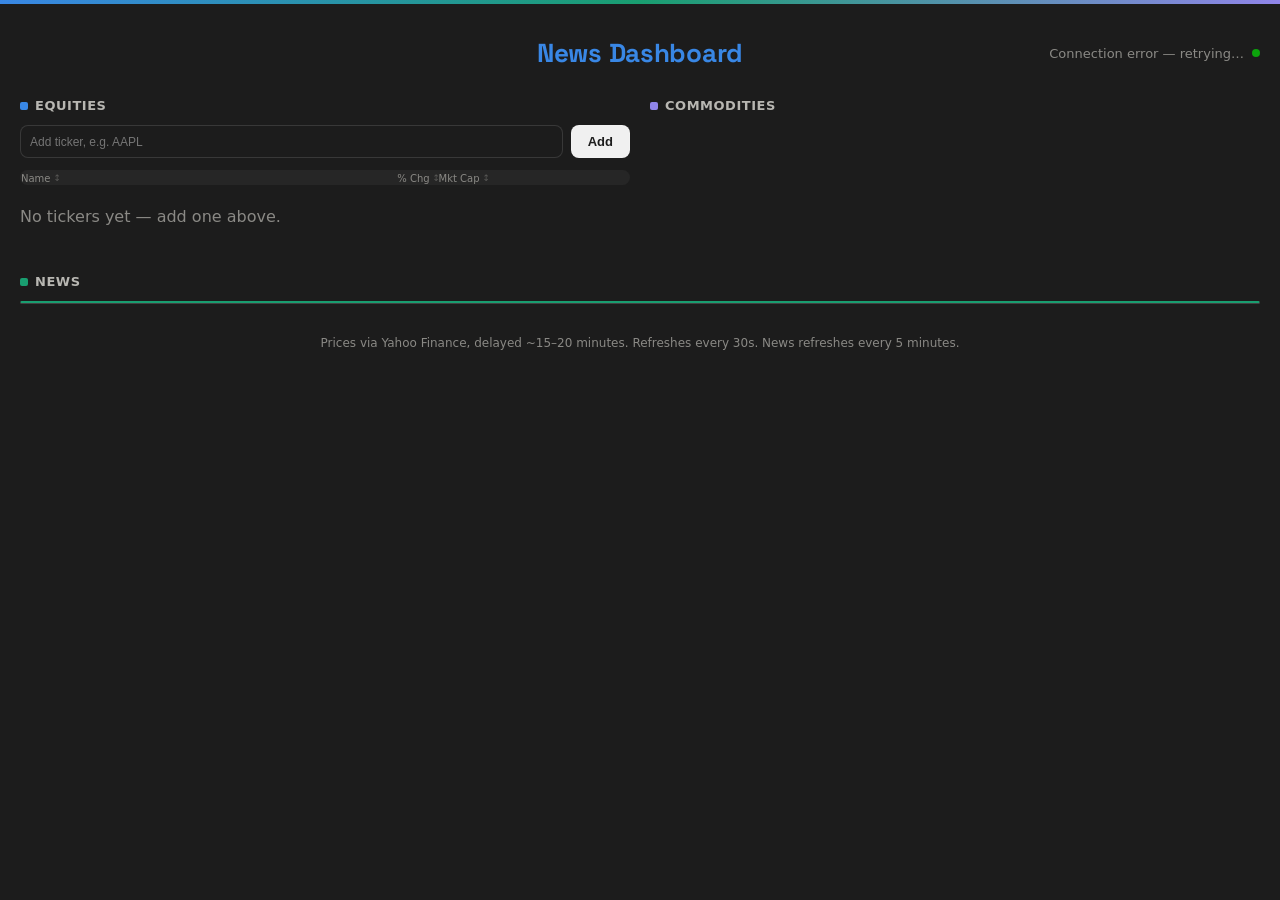
==== public/index.html @ 037e940c "Replace shark icon with two-color angry monkey head; add README with release download buttons" ====
<!doctype html>
<html lang="en" data-theme="dark">
<head>
<meta charset="utf-8" />
<meta name="viewport" content="width=device-width, initial-scale=1" />
<title>News Dashboard</title>
<link rel="icon" href="data:image/svg+xml,%3Csvg xmlns='http://www.w3.org/2000/svg' viewBox='0 0 100 100'%3E%3Crect width='100' height='100' rx='22' fill='%230A0A0A'/%3E%3Ccircle cx='18' cy='37' r='14' fill='%23F97316'/%3E%3Ccircle cx='82' cy='37' r='14' fill='%23F97316'/%3E%3Ccircle cx='50' cy='48' r='30' fill='%23F97316'/%3E%3Cpath d='M32 33 L46 39 M68 33 L54 39' stroke='%230A0A0A' stroke-width='3.5' stroke-linecap='round'/%3E%3Ccircle cx='41' cy='41' r='3.6' fill='%230A0A0A'/%3E%3Ccircle cx='59' cy='41' r='3.6' fill='%230A0A0A'/%3E%3Cellipse cx='50' cy='60' rx='14' ry='16' fill='%230A0A0A'/%3E%3Cpath d='M43 51 L48 51 L45.5 57 Z M52 51 L57 51 L54.5 57 Z' fill='%23F97316'/%3E%3C/svg%3E" />
<link rel="preconnect" href="https://fonts.googleapis.com" />
<link rel="preconnect" href="https://fonts.gstatic.com" crossorigin />
<link href="https://fonts.googleapis.com/css2?family=Space+Grotesk:wght@700&display=swap" rel="stylesheet" />
<link rel="stylesheet" href="style.css" />
</head>
<body>
<div class="page">
  <header class="topbar">
    <h1>News Dashboard</h1>
    <div class="status">
      <span id="updated-at" class="muted">Loading…</span>
      <span class="dot" id="live-dot" aria-hidden="true"></span>
    </div>
  </header>

  <main class="columns">
    <section class="section section-equities">
      <h2>Equities</h2>
      <form id="ticker-form" class="ticker-form">
        <input
          id="ticker-input"
          type="text"
          placeholder="Add ticker, e.g. AAPL"
          maxlength="15"
          autocomplete="off"
          spellcheck="false"
        />
        <button type="submit">Add</button>
      </form>
      <p id="ticker-error" class="ticker-error muted" hidden></p>
      <div class="lines lines-header">
        <div class="line line-head">
          <button type="button" class="sort-btn line-name" data-sort="name">Name <span class="sort-arrow" data-key="name">↕</span></button>
          <span class="line-symbol"></span>
          <span class="line-price"></span>
          <button type="button" class="sort-btn line-delta" data-sort="changePercent">% Chg <span class="sort-arrow" data-key="changePercent">↕</span></button>
          <button type="button" class="sort-btn line-cap" data-sort="marketCap">Mkt Cap <span class="sort-arrow" data-key="marketCap">↕</span></button>
          <span class="line-remove"></span>
        </div>
      </div>
      <div class="lines" id="equities-lines"></div>
      <p id="equities-empty" class="muted" hidden>No tickers yet — add one above.</p>
    </section>

    <section class="section section-commodities">
      <h2>Commodities</h2>
      <div class="lines" id="commodities-lines"></div>
    </section>
  </main>

  <section class="section section-news">
    <h2>News</h2>
    <div class="news-list" id="news-list"></div>
  </section>

  <footer class="foot muted">
    Prices via Yahoo Finance, delayed ~15–20 minutes. Refreshes every 30s. News refreshes every 5 minutes.
  </footer>
</div>

<script src="app.js"></script>
</body>
</html>
---- public/style.css ----
:root {
  color-scheme: light;
  --page: #c7c7c5;
  --surface: #dbdbd9;
  --text-primary: #1c1c1b;
  --text-secondary: #4d4c49;
  --text-muted: #7a7975;
  --border: rgba(0, 0, 0, 0.14);
  --good: #006300;
  --critical: #d03b3b;
  --accent-equities: #2a78d6;
  --accent-commodities: #4a3aa7;
  --accent-news: #1baf7a;
}

@media (prefers-color-scheme: dark) {
  :root:not([data-theme="light"]) {
    color-scheme: dark;
    --page: #1c1c1c;
    --surface: #262626;
    --text-primary: #f0f0f0;
    --text-secondary: #b8b7b2;
    --text-muted: #8a8985;
    --border: rgba(255, 255, 255, 0.12);
    --good: #0ca30c;
    --critical: #e66767;
    --accent-equities: #3987e5;
    --accent-commodities: #9085e9;
    --accent-news: #199e70;
  }
}

:root[data-theme="dark"] {
  color-scheme: dark;
  --page: #1c1c1c;
  --surface: #262626;
  --text-primary: #f0f0f0;
  --text-secondary: #b8b7b2;
  --text-muted: #8a8985;
  --border: rgba(255, 255, 255, 0.12);
  --good: #0ca30c;
  --critical: #e66767;
  --accent-equities: #3987e5;
  --accent-commodities: #9085e9;
  --accent-news: #199e70;
}

* { box-sizing: border-box; }

body {
  margin: 0;
  background: var(--page);
  color: var(--text-primary);
  font-family: system-ui, -apple-system, "Segoe UI", sans-serif;
}

body::before {
  content: "";
  display: block;
  height: 4px;
  background: linear-gradient(90deg, var(--accent-equities), var(--accent-news), var(--accent-commodities));
}

.page {
  max-width: 1280px;
  margin: 0 auto;
  padding: 32px 20px 60px;
}

.columns {
  display: grid;
  grid-template-columns: minmax(0, 1fr) minmax(0, 1fr);
  gap: 20px;
  align-items: start;
}

.columns .section {
  min-width: 0;
}

@media (max-width: 720px) {
  .columns {
    grid-template-columns: minmax(0, 1fr);
  }
}

.topbar {
  display: grid;
  grid-template-columns: 1fr auto 1fr;
  align-items: center;
  gap: 8px;
  margin-bottom: 28px;
}

.topbar h1 {
  grid-column: 2;
  justify-self: center;
  font-family: "Space Grotesk", system-ui, sans-serif;
  font-size: 26px;
  font-weight: 700;
  margin: 0;
  color: var(--accent-equities);
  letter-spacing: -0.01em;
}

.status {
  grid-column: 3;
  justify-self: end;
  display: flex;
  align-items: center;
  gap: 8px;
  font-size: 13px;
}

@media (max-width: 560px) {
  .topbar {
    grid-template-columns: 1fr;
    justify-items: center;
    text-align: center;
  }
  .topbar h1 { grid-column: 1; }
  .status { grid-column: 1; justify-self: center; }
}

.muted { color: var(--text-muted); }

.dot {
  width: 8px;
  height: 8px;
  border-radius: 50%;
  background: var(--good);
  box-shadow: 0 0 0 0 rgba(12, 163, 12, 0.5);
  animation: pulse 2s infinite;
}

@keyframes pulse {
  0% { box-shadow: 0 0 0 0 rgba(12, 163, 12, 0.35); }
  70% { box-shadow: 0 0 0 6px rgba(12, 163, 12, 0); }
  100% { box-shadow: 0 0 0 0 rgba(12, 163, 12, 0); }
}

.section {
  margin-bottom: 32px;
}

.section h2 {
  font-size: 13px;
  font-weight: 700;
  text-transform: uppercase;
  letter-spacing: 0.04em;
  color: var(--text-secondary);
  margin: 0 0 12px;
  display: flex;
  align-items: center;
  gap: 7px;
}

.section h2::before {
  content: "";
  width: 8px;
  height: 8px;
  border-radius: 2px;
  background: var(--section-accent, var(--text-muted));
}

.section-equities { --section-accent: var(--accent-equities); }
.section-commodities { --section-accent: var(--accent-commodities); }
.section-news { --section-accent: var(--accent-news); }

.section-equities .lines-header,
.section-commodities .lines,
.section-news .news-list {
  border-top: 2px solid var(--section-accent);
}

.lines {
  display: table;
  width: 100%;
  table-layout: fixed;
  border-collapse: collapse;
  background: var(--surface);
  border: 1px solid var(--border);
  border-radius: 10px;
  overflow: hidden;
}

.line {
  display: table-row;
  font-size: 11px;
}

.line > * {
  display: table-cell;
  vertical-align: middle;
  padding: 6px 8px;
  border-bottom: 1px solid var(--border);
}

.line:last-child > * {
  border-bottom: none;
}

.line-name {
  font-weight: 600;
  width: 36%;
  white-space: nowrap;
  overflow: hidden;
  text-overflow: ellipsis;
}

.line-symbol {
  font-size: 10px;
  color: var(--text-muted);
  width: 13%;
  white-space: nowrap;
  overflow: hidden;
  text-overflow: ellipsis;
}

.line-error-text {
  font-size: 10px;
  color: var(--text-muted);
}

.line-price {
  font-weight: 700;
  font-variant-numeric: tabular-nums;
  text-align: right;
  width: 24%;
  white-space: nowrap;
}

.line-unit {
  font-size: 9px;
  font-weight: 400;
  color: var(--text-muted);
  margin-left: 2px;
}

.line-delta {
  font-weight: 600;
  font-variant-numeric: tabular-nums;
  text-align: right;
  width: 27%;
  white-space: nowrap;
  overflow: hidden;
}

.line-cap {
  font-weight: 600;
  font-variant-numeric: tabular-nums;
  text-align: right;
  color: var(--text-secondary);
  white-space: nowrap;
}

#equities-lines .line-name,
.lines-header .line-name { width: 24%; }
#equities-lines .line-symbol,
.lines-header .line-symbol { width: 10%; }
#equities-lines .line-price,
.lines-header .line-price { width: 18%; }
#equities-lines .line-delta,
.lines-header .line-delta { width: 20%; }
#equities-lines .line-cap,
.lines-header .line-cap { width: 20%; }

.lines-header {
  margin-bottom: 6px;
}

.line-head {
  font-size: 10px;
  text-transform: uppercase;
  letter-spacing: 0.03em;
  color: var(--text-muted);
}

.line-head > * {
  border-bottom: none;
}

.sort-btn {
  background: none;
  border: none;
  font: inherit;
  color: inherit;
  text-align: inherit;
  padding: 0;
  cursor: pointer;
  display: inline-flex;
  align-items: center;
  gap: 3px;
}

.sort-btn:hover {
  color: var(--text-primary);
}

.sort-arrow {
  font-size: 9px;
  opacity: 0.5;
}

.sort-arrow.active {
  opacity: 1;
  color: var(--text-primary);
}

.line-delta.up { color: var(--good); }
.line-delta.down { color: var(--critical); }
.line-delta.flat { color: var(--text-muted); }

.line.is-error {
  opacity: 0.6;
}

.line-remove {
  width: 26px;
  text-align: center;
  background: none;
  border: none;
  color: var(--text-muted);
  font-size: 15px;
  line-height: 1;
  padding: 3px 7px;
  border-radius: 6px;
  cursor: pointer;
}

.line-remove:hover {
  background: var(--border);
  color: var(--critical);
}

.ticker-form {
  display: flex;
  gap: 8px;
  margin-bottom: 12px;
}

.ticker-form input {
  flex: 1;
  min-width: 0;
  padding: 7px 9px;
  border-radius: 8px;
  border: 1px solid var(--border);
  background: var(--page);
  color: var(--text-primary);
  font-size: 12px;
}

.ticker-form input:focus {
  outline: none;
  border-color: var(--text-secondary);
}

.ticker-form button {
  padding: 8px 16px;
  border-radius: 8px;
  border: 1px solid var(--border);
  background: var(--text-primary);
  color: var(--page);
  font-weight: 600;
  font-size: 13px;
  cursor: pointer;
}

.ticker-form button:hover {
  opacity: 0.85;
}

.ticker-error {
  font-size: 12px;
  margin: -4px 0 10px;
  color: var(--critical);
}

.news-list {
  background: var(--surface);
  border: 1px solid var(--border);
  border-radius: 10px;
  overflow: hidden;
}

.news-item {
  padding: 9px 14px;
  border-bottom: 1px solid var(--border);
}

.news-item:last-child {
  border-bottom: none;
}

.news-meta {
  font-size: 10px;
  font-weight: 600;
  text-transform: uppercase;
  letter-spacing: 0.03em;
  color: var(--text-muted);
  margin-bottom: 2px;
}

.news-title {
  display: block;
  font-size: 13px;
  font-weight: 600;
  color: var(--text-primary);
  text-decoration: none;
}

.news-title:hover {
  text-decoration: underline;
}

.news-empty {
  padding: 14px;
  font-size: 12px;
  color: var(--text-muted);
}

.foot {
  margin-top: 20px;
  font-size: 12px;
  text-align: center;
}
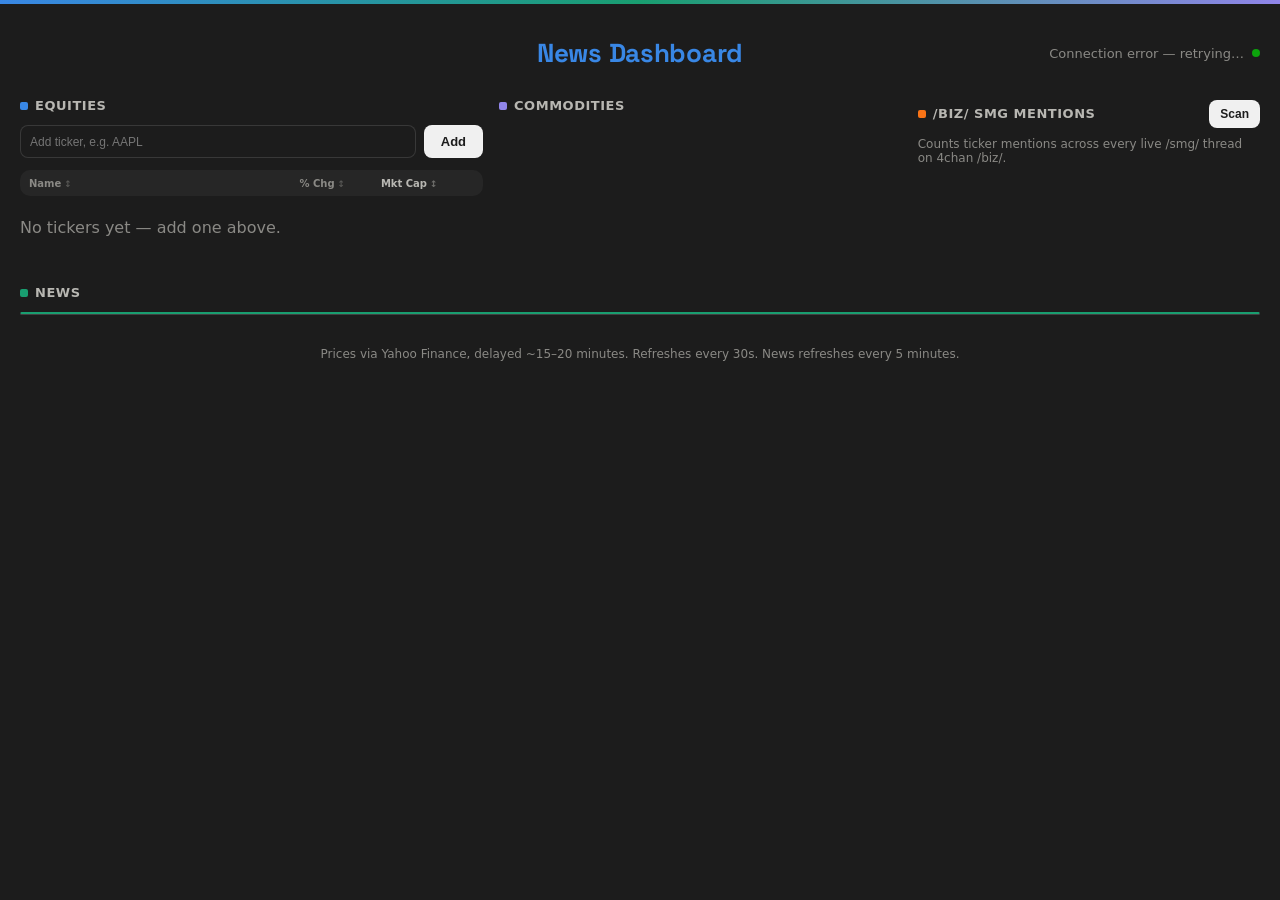
==== commit e79c4efc: "Add /biz/ SMG ticker mentions column New third dashboard column with a Scan button that counts ticke" ====
--- a/public/index.html
+++ b/public/index.html
@@ -4,7 +4,7 @@
 <meta charset="utf-8" />
 <meta name="viewport" content="width=device-width, initial-scale=1" />
 <title>News Dashboard</title>
-<link rel="icon" href="data:image/svg+xml,%3Csvg xmlns='http://www.w3.org/2000/svg' viewBox='0 0 100 100'%3E%3Crect width='100' height='100' rx='22' fill='%230A0A0A'/%3E%3Ccircle cx='18' cy='37' r='14' fill='%23F97316'/%3E%3Ccircle cx='82' cy='37' r='14' fill='%23F97316'/%3E%3Ccircle cx='50' cy='48' r='30' fill='%23F97316'/%3E%3Cpath d='M32 33 L46 39 M68 33 L54 39' stroke='%230A0A0A' stroke-width='3.5' stroke-linecap='round'/%3E%3Ccircle cx='41' cy='41' r='3.6' fill='%230A0A0A'/%3E%3Ccircle cx='59' cy='41' r='3.6' fill='%230A0A0A'/%3E%3Cellipse cx='50' cy='60' rx='14' ry='16' fill='%230A0A0A'/%3E%3Cpath d='M43 51 L48 51 L45.5 57 Z M52 51 L57 51 L54.5 57 Z' fill='%23F97316'/%3E%3C/svg%3E" />
+<link rel="icon" type="image/png" href="[data-uri]" />
 <link rel="preconnect" href="https://fonts.googleapis.com" />
 <link rel="preconnect" href="https://fonts.gstatic.com" crossorigin />
 <link href="https://fonts.googleapis.com/css2?family=Space+Grotesk:wght@700&display=swap" rel="stylesheet" />
@@ -37,11 +37,11 @@
       <p id="ticker-error" class="ticker-error muted" hidden></p>
       <div class="lines lines-header">
         <div class="line line-head">
-          <button type="button" class="sort-btn line-name" data-sort="name">Name <span class="sort-arrow" data-key="name">↕</span></button>
+          <span class="line-name"><button type="button" class="sort-btn" data-sort="name">Name <span class="sort-arrow" data-key="name">↕</span></button></span>
           <span class="line-symbol"></span>
           <span class="line-price"></span>
-          <button type="button" class="sort-btn line-delta" data-sort="changePercent">% Chg <span class="sort-arrow" data-key="changePercent">↕</span></button>
-          <button type="button" class="sort-btn line-cap" data-sort="marketCap">Mkt Cap <span class="sort-arrow" data-key="marketCap">↕</span></button>
+          <span class="line-delta"><button type="button" class="sort-btn" data-sort="changePercent">% Chg <span class="sort-arrow" data-key="changePercent">↕</span></button></span>
+          <span class="line-cap"><button type="button" class="sort-btn" data-sort="marketCap">Mkt Cap <span class="sort-arrow" data-key="marketCap">↕</span></button></span>
           <span class="line-remove"></span>
         </div>
       </div>
@@ -52,6 +52,15 @@
     <section class="section section-commodities">
       <h2>Commodities</h2>
       <div class="lines" id="commodities-lines"></div>
+    </section>
+
+    <section class="section section-biz">
+      <div class="biz-head">
+        <h2>/biz/ SMG Mentions</h2>
+        <button type="button" id="biz-scan" class="biz-scan" title="Scan every live /smg/ thread on /biz/">Scan</button>
+      </div>
+      <p id="biz-status" class="biz-status muted">Counts ticker mentions across every live /smg/ thread on 4chan /biz/.</p>
+      <div class="lines" id="biz-lines" hidden></div>
     </section>
   </main>
 
--- a/public/style.css
+++ b/public/style.css
@@ -11,6 +11,7 @@
   --accent-equities: #2a78d6;
   --accent-commodities: #4a3aa7;
   --accent-news: #1baf7a;
+  --accent-biz: #c2560c;
 }
 
 @media (prefers-color-scheme: dark) {
@@ -27,6 +28,7 @@
     --accent-equities: #3987e5;
     --accent-commodities: #9085e9;
     --accent-news: #199e70;
+    --accent-biz: #f97316;
   }
 }
 
@@ -43,6 +45,7 @@
   --accent-equities: #3987e5;
   --accent-commodities: #9085e9;
   --accent-news: #199e70;
+  --accent-biz: #f97316;
 }
 
 * { box-sizing: border-box; }
@@ -69,13 +72,41 @@
 
 .columns {
   display: grid;
-  grid-template-columns: minmax(0, 1fr) minmax(0, 1fr);
-  gap: 20px;
+  grid-template-columns: minmax(0, 1.15fr) minmax(0, 1fr) minmax(0, 0.85fr);
+  gap: 16px;
   align-items: start;
 }
 
 .columns .section {
   min-width: 0;
+}
+
+/* Three columns get tight below ~1240px: drop the symbol column and the
+   absolute change so the commodity and equity rows still fit. */
+@media (min-width: 901px) and (max-width: 1240px) {
+  .section-equities .line-symbol,
+  .section-commodities .line-symbol,
+  .delta-abs,
+  .section-equities .line-unit { display: none !important; }
+  .line-delta { width: 30%; }
+  .line-name { width: 40%; }
+  .line-price { width: 30%; }
+  #equities-lines .line-name,
+  .lines-header .line-name { width: 28%; }
+  #equities-lines .line-price,
+  .lines-header .line-price { width: 21%; }
+  #equities-lines .line-delta,
+  .lines-header .line-delta { width: 26%; }
+  #equities-lines .line-cap,
+  .lines-header .line-cap { width: 18%; }
+}
+
+/* Narrow windows: two columns with the /biz/ list full-width underneath. */
+@media (max-width: 900px) {
+  .columns {
+    grid-template-columns: minmax(0, 1fr) minmax(0, 1fr);
+  }
+  .columns .section-biz { grid-column: 1 / -1; }
 }
 
 @media (max-width: 720px) {
@@ -166,10 +197,12 @@
 .section-equities { --section-accent: var(--accent-equities); }
 .section-commodities { --section-accent: var(--accent-commodities); }
 .section-news { --section-accent: var(--accent-news); }
+.section-biz { --section-accent: var(--accent-biz); --biz-row-height: 25px; }
 
 .section-equities .lines-header,
 .section-commodities .lines,
-.section-news .news-list {
+.section-news .news-list,
+.section-biz .lines {
   border-top: 2px solid var(--section-accent);
 }
 
@@ -424,3 +457,88 @@
   font-size: 12px;
   text-align: center;
 }
+
+.biz-head {
+  display: flex;
+  align-items: center;
+  justify-content: space-between;
+  gap: 8px;
+  margin-bottom: 8px;
+  min-height: 31px;
+}
+
+.biz-head h2 { margin: 0; }
+
+.biz-scan {
+  flex-shrink: 0;
+  white-space: nowrap;
+  padding: 6px 10px;
+  border-radius: 8px;
+  border: 1px solid var(--border);
+  background: var(--text-primary);
+  color: var(--page);
+  font-weight: 600;
+  font-size: 12px;
+  cursor: pointer;
+}
+
+.biz-scan:hover { opacity: 0.85; }
+.biz-scan:disabled { opacity: 0.5; cursor: progress; }
+
+.biz-status {
+  font-size: 12px;
+  margin: 0 0 10px;
+}
+
+.biz-status a { color: inherit; }
+.biz-status.is-error { color: var(--critical); }
+
+/* ~25 rows visible; the rest scroll. */
+#biz-lines {
+  display: block;
+  max-height: calc(25 * var(--biz-row-height));
+  overflow-y: auto;
+}
+
+#biz-lines[hidden] { display: none; }
+
+#biz-lines .line {
+  display: grid;
+  grid-template-columns: 46px minmax(0, 1fr) 22% 30px;
+  align-items: center;
+  height: var(--biz-row-height);
+  border-bottom: 1px solid var(--border);
+}
+
+#biz-lines .line:last-child { border-bottom: none; }
+#biz-lines .line > * { display: block; border-bottom: none; }
+
+.biz-ticker { font-weight: 700; }
+
+.biz-company {
+  color: var(--text-secondary);
+  white-space: nowrap;
+  overflow: hidden;
+  text-overflow: ellipsis;
+}
+
+.biz-bar {
+  height: 6px;
+  border-radius: 3px;
+  background: var(--border);
+  overflow: hidden;
+  padding: 0 !important;
+  margin: 0 6px;
+}
+
+.biz-bar > span {
+  display: block;
+  height: 100%;
+  background: var(--accent-biz);
+}
+
+.biz-count {
+  font-weight: 700;
+  font-variant-numeric: tabular-nums;
+  text-align: right;
+}
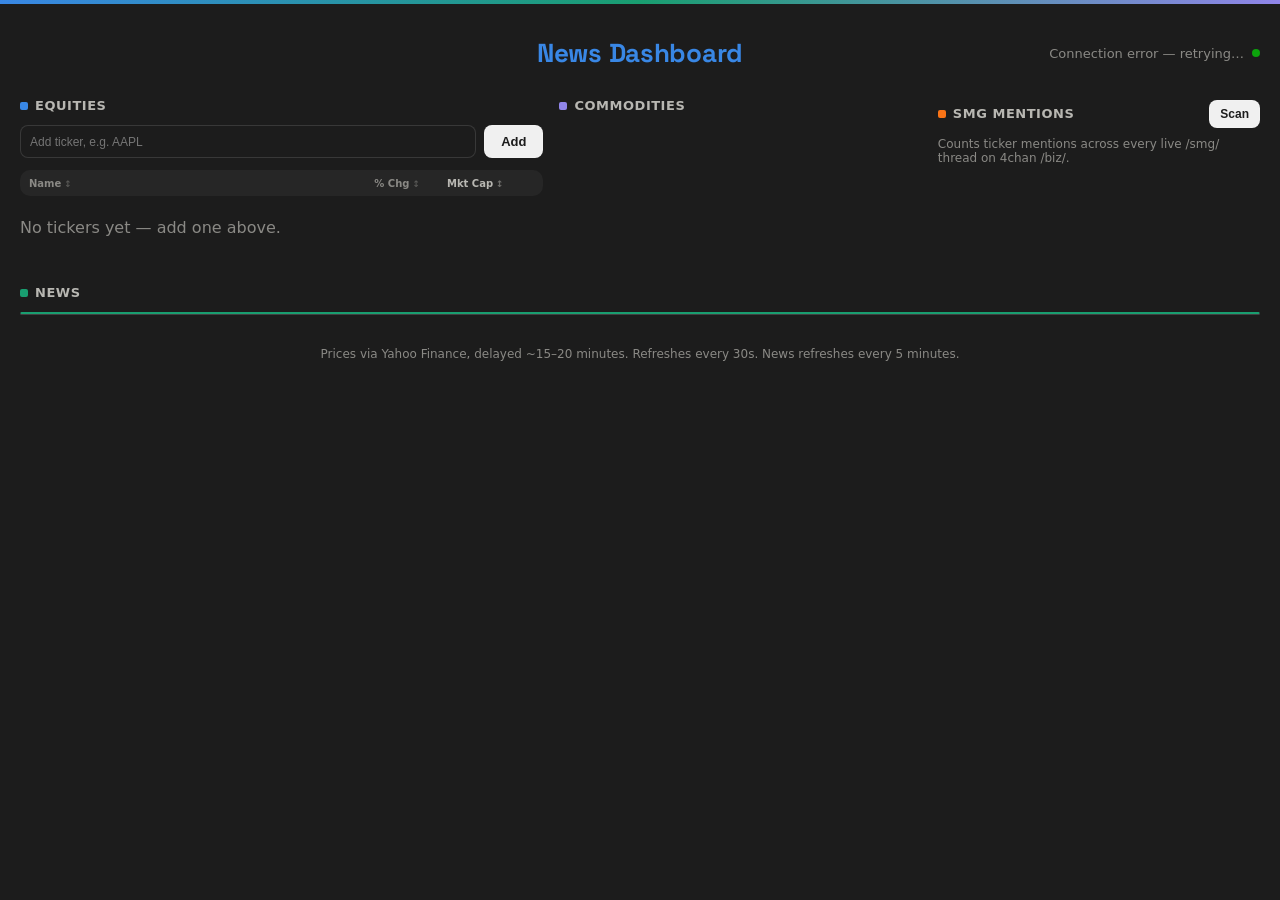
==== commit 118de650: "Stretch layout to window width; narrow commodities, widen equity names Drop the page max-width so co" ====
--- a/public/index.html
+++ b/public/index.html
@@ -56,7 +56,7 @@
 
     <section class="section section-biz">
       <div class="biz-head">
-        <h2>/biz/ SMG Mentions</h2>
+        <h2>SMG Mentions</h2>
         <button type="button" id="biz-scan" class="biz-scan" title="Scan every live /smg/ thread on /biz/">Scan</button>
       </div>
       <p id="biz-status" class="biz-status muted">Counts ticker mentions across every live /smg/ thread on 4chan /biz/.</p>
--- a/public/style.css
+++ b/public/style.css
@@ -64,41 +64,21 @@
   background: linear-gradient(90deg, var(--accent-equities), var(--accent-news), var(--accent-commodities));
 }
 
+/* No max-width: the columns stretch to fill however wide the window is. */
 .page {
-  max-width: 1280px;
   margin: 0 auto;
   padding: 32px 20px 60px;
 }
 
 .columns {
   display: grid;
-  grid-template-columns: minmax(0, 1.15fr) minmax(0, 1fr) minmax(0, 0.85fr);
+  grid-template-columns: minmax(0, 1.3fr) minmax(0, 0.9fr) minmax(0, 0.8fr);
   gap: 16px;
   align-items: start;
 }
 
 .columns .section {
   min-width: 0;
-}
-
-/* Three columns get tight below ~1240px: drop the symbol column and the
-   absolute change so the commodity and equity rows still fit. */
-@media (min-width: 901px) and (max-width: 1240px) {
-  .section-equities .line-symbol,
-  .section-commodities .line-symbol,
-  .delta-abs,
-  .section-equities .line-unit { display: none !important; }
-  .line-delta { width: 30%; }
-  .line-name { width: 40%; }
-  .line-price { width: 30%; }
-  #equities-lines .line-name,
-  .lines-header .line-name { width: 28%; }
-  #equities-lines .line-price,
-  .lines-header .line-price { width: 21%; }
-  #equities-lines .line-delta,
-  .lines-header .line-delta { width: 26%; }
-  #equities-lines .line-cap,
-  .lines-header .line-cap { width: 18%; }
 }
 
 /* Narrow windows: two columns with the /biz/ list full-width underneath. */
@@ -288,15 +268,15 @@
 }
 
 #equities-lines .line-name,
-.lines-header .line-name { width: 24%; }
+.lines-header .line-name { width: 34%; }
 #equities-lines .line-symbol,
-.lines-header .line-symbol { width: 10%; }
+.lines-header .line-symbol { width: 9%; }
 #equities-lines .line-price,
-.lines-header .line-price { width: 18%; }
+.lines-header .line-price { width: 17%; }
 #equities-lines .line-delta,
 .lines-header .line-delta { width: 20%; }
 #equities-lines .line-cap,
-.lines-header .line-cap { width: 20%; }
+.lines-header .line-cap { width: 14%; }
 
 .lines-header {
   margin-bottom: 6px;
@@ -467,7 +447,7 @@
   min-height: 31px;
 }
 
-.biz-head h2 { margin: 0; }
+.biz-head h2 { margin: 0; white-space: nowrap; }
 
 .biz-scan {
   flex-shrink: 0;
@@ -542,3 +522,25 @@
   font-variant-numeric: tabular-nums;
   text-align: right;
 }
+
+/* Three columns get tight below ~1700px: drop the symbol column, currency and
+   absolute change so the commodity and equity rows still fit. Kept last so it
+   overrides the base column widths above. */
+@media (min-width: 901px) and (max-width: 1700px) {
+  .section-equities .line-symbol,
+  .section-commodities .line-symbol,
+  .delta-abs,
+  .line-ccy,
+  .section-equities .line-unit { display: none !important; }
+  .line-delta { width: 30%; }
+  .line-name { width: 37%; }
+  .line-price { width: 33%; }
+  #equities-lines .line-name,
+  .lines-header .line-name { width: 38%; }
+  #equities-lines .line-price,
+  .lines-header .line-price { width: 18%; }
+  #equities-lines .line-delta,
+  .lines-header .line-delta { width: 22%; }
+  #equities-lines .line-cap,
+  .lines-header .line-cap { width: 16%; }
+}
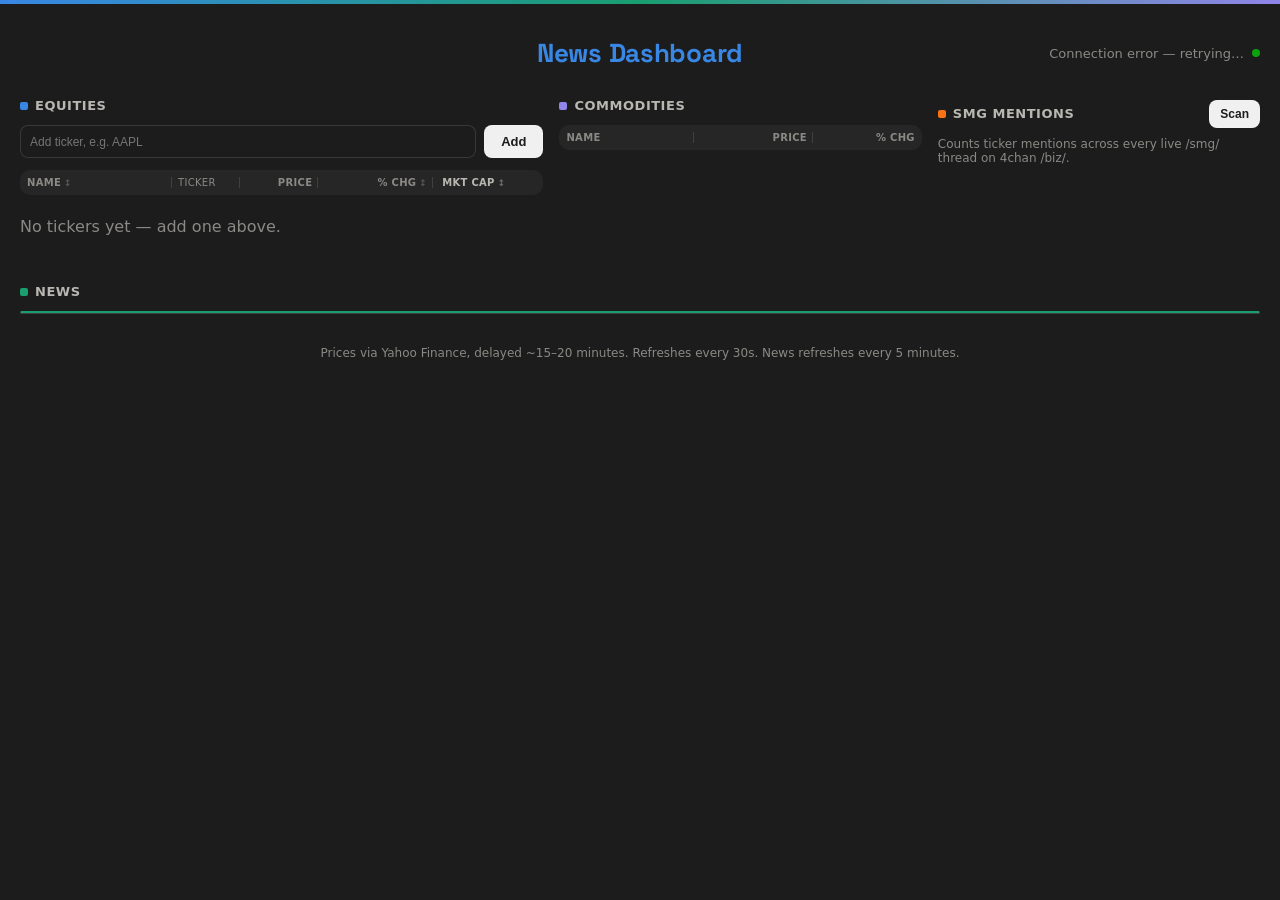
==== commit 2b7aba4f: "Add drag-to-resize columns to equities, commodities, and SMG tables Every header cell gets a handle " ====
--- a/public/index.html
+++ b/public/index.html
@@ -37,11 +37,11 @@
       <p id="ticker-error" class="ticker-error muted" hidden></p>
       <div class="lines lines-header">
         <div class="line line-head">
-          <span class="line-name"><button type="button" class="sort-btn" data-sort="name">Name <span class="sort-arrow" data-key="name">↕</span></button></span>
-          <span class="line-symbol"></span>
-          <span class="line-price"></span>
-          <span class="line-delta"><button type="button" class="sort-btn" data-sort="changePercent">% Chg <span class="sort-arrow" data-key="changePercent">↕</span></button></span>
-          <span class="line-cap"><button type="button" class="sort-btn" data-sort="marketCap">Mkt Cap <span class="sort-arrow" data-key="marketCap">↕</span></button></span>
+          <span class="line-name" data-col="name"><button type="button" class="sort-btn" data-sort="name">Name <span class="sort-arrow" data-key="name">↕</span></button></span>
+          <span class="line-symbol" data-col="symbol">Ticker</span>
+          <span class="line-price" data-col="price">Price</span>
+          <span class="line-delta" data-col="delta"><button type="button" class="sort-btn" data-sort="changePercent">% Chg <span class="sort-arrow" data-key="changePercent">↕</span></button></span>
+          <span class="line-cap" data-col="cap"><button type="button" class="sort-btn" data-sort="marketCap">Mkt Cap <span class="sort-arrow" data-key="marketCap">↕</span></button></span>
           <span class="line-remove"></span>
         </div>
       </div>
@@ -51,6 +51,14 @@
 
     <section class="section section-commodities">
       <h2>Commodities</h2>
+      <div class="lines lines-header">
+        <div class="line line-head">
+          <span class="line-name" data-col="name">Name</span>
+          <span class="line-symbol" data-col="symbol">Symbol</span>
+          <span class="line-price" data-col="price">Price</span>
+          <span class="line-delta" data-col="delta">% Chg</span>
+        </div>
+      </div>
       <div class="lines" id="commodities-lines"></div>
     </section>
 
@@ -60,6 +68,14 @@
         <button type="button" id="biz-scan" class="biz-scan" title="Scan every live /smg/ thread on /biz/">Scan</button>
       </div>
       <p id="biz-status" class="biz-status muted">Counts ticker mentions across every live /smg/ thread on 4chan /biz/.</p>
+      <div class="lines lines-header" id="biz-header" hidden>
+        <div class="line line-head">
+          <span data-col="ticker">Ticker</span>
+          <span data-col="company">Company</span>
+          <span data-col="bar"></span>
+          <span class="biz-count" data-col="count">#</span>
+        </div>
+      </div>
       <div class="lines" id="biz-lines" hidden></div>
     </section>
   </main>
--- a/public/style.css
+++ b/public/style.css
@@ -174,15 +174,25 @@
   background: var(--section-accent, var(--text-muted));
 }
 
-.section-equities { --section-accent: var(--accent-equities); }
-.section-commodities { --section-accent: var(--accent-commodities); }
+/* Column widths live in per-section variables so the drag-to-resize handles
+   (app.js) can override them inline; these are just the defaults. */
+.section-equities {
+  --section-accent: var(--accent-equities);
+  --w-name: 34%; --w-symbol: 9%; --w-price: 17%; --w-delta: 20%; --w-cap: 14%;
+}
+.section-commodities {
+  --section-accent: var(--accent-commodities);
+  --w-name: 36%; --w-symbol: 13%; --w-price: 24%; --w-delta: 27%;
+}
 .section-news { --section-accent: var(--accent-news); }
-.section-biz { --section-accent: var(--accent-biz); --biz-row-height: 25px; }
-
-.section-equities .lines-header,
-.section-commodities .lines,
-.section-news .news-list,
-.section-biz .lines {
+.section-biz {
+  --section-accent: var(--accent-biz);
+  --biz-row-height: 25px;
+  --w-ticker: 54px; --w-company: minmax(0, 1fr); --w-bar: 22%; --w-count: 36px;
+}
+
+.lines-header,
+.section-news .news-list {
   border-top: 2px solid var(--section-accent);
 }
 
@@ -205,8 +215,11 @@
 .line > * {
   display: table-cell;
   vertical-align: middle;
-  padding: 6px 8px;
+  padding: 6px;
   border-bottom: 1px solid var(--border);
+  white-space: nowrap;
+  overflow: hidden;
+  text-overflow: ellipsis;
 }
 
 .line:last-child > * {
@@ -215,7 +228,7 @@
 
 .line-name {
   font-weight: 600;
-  width: 36%;
+  width: var(--w-name);
   white-space: nowrap;
   overflow: hidden;
   text-overflow: ellipsis;
@@ -224,7 +237,7 @@
 .line-symbol {
   font-size: 10px;
   color: var(--text-muted);
-  width: 13%;
+  width: var(--w-symbol);
   white-space: nowrap;
   overflow: hidden;
   text-overflow: ellipsis;
@@ -239,7 +252,7 @@
   font-weight: 700;
   font-variant-numeric: tabular-nums;
   text-align: right;
-  width: 24%;
+  width: var(--w-price);
   white-space: nowrap;
 }
 
@@ -254,7 +267,7 @@
   font-weight: 600;
   font-variant-numeric: tabular-nums;
   text-align: right;
-  width: 27%;
+  width: var(--w-delta);
   white-space: nowrap;
   overflow: hidden;
 }
@@ -264,19 +277,8 @@
   font-variant-numeric: tabular-nums;
   text-align: right;
   color: var(--text-secondary);
-  white-space: nowrap;
-}
-
-#equities-lines .line-name,
-.lines-header .line-name { width: 34%; }
-#equities-lines .line-symbol,
-.lines-header .line-symbol { width: 9%; }
-#equities-lines .line-price,
-.lines-header .line-price { width: 17%; }
-#equities-lines .line-delta,
-.lines-header .line-delta { width: 20%; }
-#equities-lines .line-cap,
-.lines-header .line-cap { width: 14%; }
+  width: var(--w-cap);
+}
 
 .lines-header {
   margin-bottom: 6px;
@@ -297,6 +299,8 @@
   background: none;
   border: none;
   font: inherit;
+  text-transform: inherit;
+  letter-spacing: inherit;
   color: inherit;
   text-align: inherit;
   padding: 0;
@@ -482,16 +486,18 @@
 
 #biz-lines[hidden] { display: none; }
 
-#biz-lines .line {
+.section-biz .line {
   display: grid;
-  grid-template-columns: 46px minmax(0, 1fr) 22% 30px;
+  grid-template-columns: var(--w-ticker) var(--w-company) var(--w-bar) var(--w-count);
   align-items: center;
   height: var(--biz-row-height);
   border-bottom: 1px solid var(--border);
 }
 
+.section-biz .lines-header .line { height: auto; border-bottom: none; }
+.section-biz .lines-header[hidden] { display: none; }
 #biz-lines .line:last-child { border-bottom: none; }
-#biz-lines .line > * { display: block; border-bottom: none; }
+.section-biz .line > * { display: block; border-bottom: none; }
 
 .biz-ticker { font-weight: 700; }
 
@@ -509,6 +515,7 @@
   overflow: hidden;
   padding: 0 !important;
   margin: 0 6px;
+  min-width: 0;
 }
 
 .biz-bar > span {
@@ -523,24 +530,53 @@
   text-align: right;
 }
 
-/* Three columns get tight below ~1700px: drop the symbol column, currency and
-   absolute change so the commodity and equity rows still fit. Kept last so it
-   overrides the base column widths above. */
+/* Three columns get tight below ~1700px: drop the commodity symbol column, currency and
+   absolute change so the commodity and equity rows still fit. Widths dragged by
+   the user (inline vars on the section) still win over these defaults. */
 @media (min-width: 901px) and (max-width: 1700px) {
-  .section-equities .line-symbol,
   .section-commodities .line-symbol,
   .delta-abs,
   .line-ccy,
   .section-equities .line-unit { display: none !important; }
-  .line-delta { width: 30%; }
-  .line-name { width: 37%; }
-  .line-price { width: 33%; }
-  #equities-lines .line-name,
-  .lines-header .line-name { width: 38%; }
-  #equities-lines .line-price,
-  .lines-header .line-price { width: 18%; }
-  #equities-lines .line-delta,
-  .lines-header .line-delta { width: 22%; }
-  #equities-lines .line-cap,
-  .lines-header .line-cap { width: 16%; }
-}
+  .section-equities {
+    --w-name: 29%; --w-symbol: 13%; --w-price: 15%; --w-delta: 22%; --w-cap: 15%;
+  }
+  .section-commodities {
+    --w-name: 37%; --w-price: 33%; --w-delta: 30%;
+  }
+}
+
+/* Drag handles on header cell edges (added by app.js). */
+.line-head > * { position: relative; }
+
+.col-resize {
+  position: absolute;
+  top: 0;
+  right: 0;
+  bottom: 0;
+  width: 7px;
+  cursor: col-resize;
+  z-index: 1;
+}
+
+.col-resize::after {
+  content: "";
+  position: absolute;
+  top: 25%;
+  bottom: 25%;
+  right: 0;
+  width: 1px;
+  background: var(--border);
+}
+
+.col-resize:hover::after,
+.col-resize.dragging::after {
+  width: 2px;
+  background: var(--section-accent);
+}
+
+body.col-resizing,
+body.col-resizing * {
+  cursor: col-resize !important;
+  user-select: none;
+}
